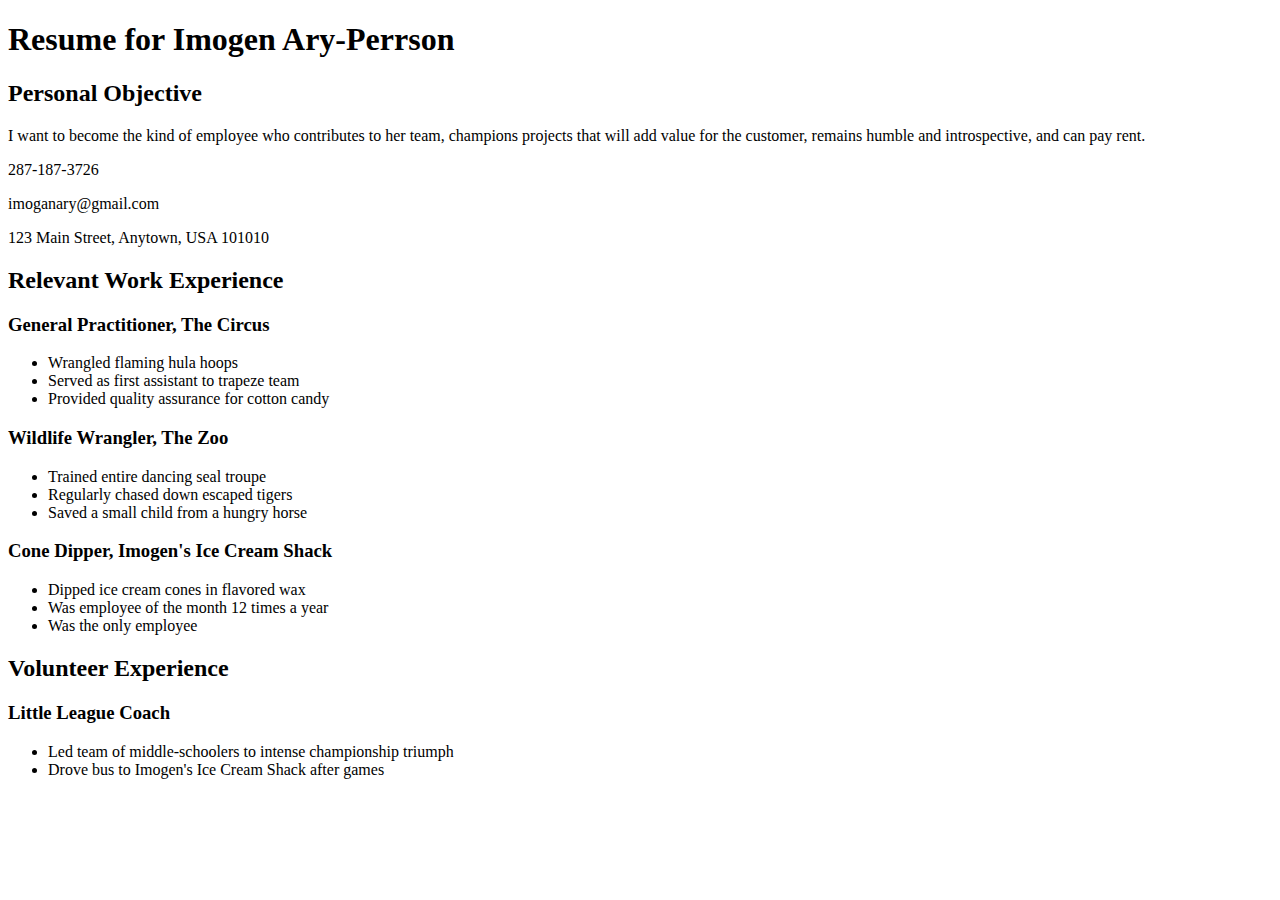
==== css/css-demo/index.html @ 19f9d176 "Changed the style and border of the resume for 3.2 pairing" ====
<!DOCTYPE html>
<html>
<head>
  <title>Resume</title>
  <link rel="stylesheet" href="styles/elegant-styles.css" type="text/css">
  <link rel="stylesheet" href="styles/fixed-contact.css" typer="text/css">
    <link rel="stylesheet" href="practice.css" typer="text/css">
  <!-- We're using Google Fonts, which you can also do on your sites, but you don't need to know how for any assessments in this unit. -->
  <link href='https://fonts.googleapis.com/css?family=Dancing+Script' rel='stylesheet' type='text/css'>
  
</head>
<body>
  <h1 id="resume-title">Resume for Imogen Ary-Perrson</h1>
  <section id="personal-objective">
    <h2>Personal Objective</h2>
    <p>I want to become the kind of employee who contributes to her team, champions projects that will add value for the customer, remains humble and introspective, and can pay rent.</p>
  </section>
  <section id="contact-info">
    <p>287-187-3726</p>
    <p>imoganary@gmail.com</p>
    <p>123 Main Street, Anytown, USA 101010</p>
  </section>

  <section id="work-experience">
    <h2 class="experience-category">Relevant Work Experience</h2>
    <section class="job">
      <h3>General Practitioner, The Circus</h3>
      <ul class="list">
        <li>Wrangled flaming hula hoops</li>
        <li>Served as first assistant to trapeze team</li>
        <li class="featured">Provided quality assurance for cotton candy</li>
      </ul>
    </section>
    <section class="job">
      <h3>Wildlife Wrangler, The Zoo</h3>
      <ul class="list">
        <li>Trained entire dancing seal troupe</li>
        <li>Regularly chased down escaped tigers</li>
        <li class="featured">Saved a small child from a hungry horse</li>
      </ul>
    </section>
    <section class="job">
      <h3>Cone Dipper, Imogen's Ice Cream Shack</h3>
      <ul class="list">
        <li>Dipped ice cream cones in flavored wax</li>
        <li class="featured">Was employee of the month 12 times a year</li>
        <li>Was the only employee</li>
      </ul>
    </section>
  </section>

  <section id="volunteer-experience">
    <h2 class="experience-category">Volunteer Experience</h1>
    <section class="volunteer-gig">
      <h3>Little League Coach</h3>
      <ul class="list">
        <li>Led team of middle-schoolers to intense championship triumph</li>
        <li>Drove bus to Imogen's Ice Cream Shack after games</li>
      </ul>
    </section>
  </section>
</body>
</html>
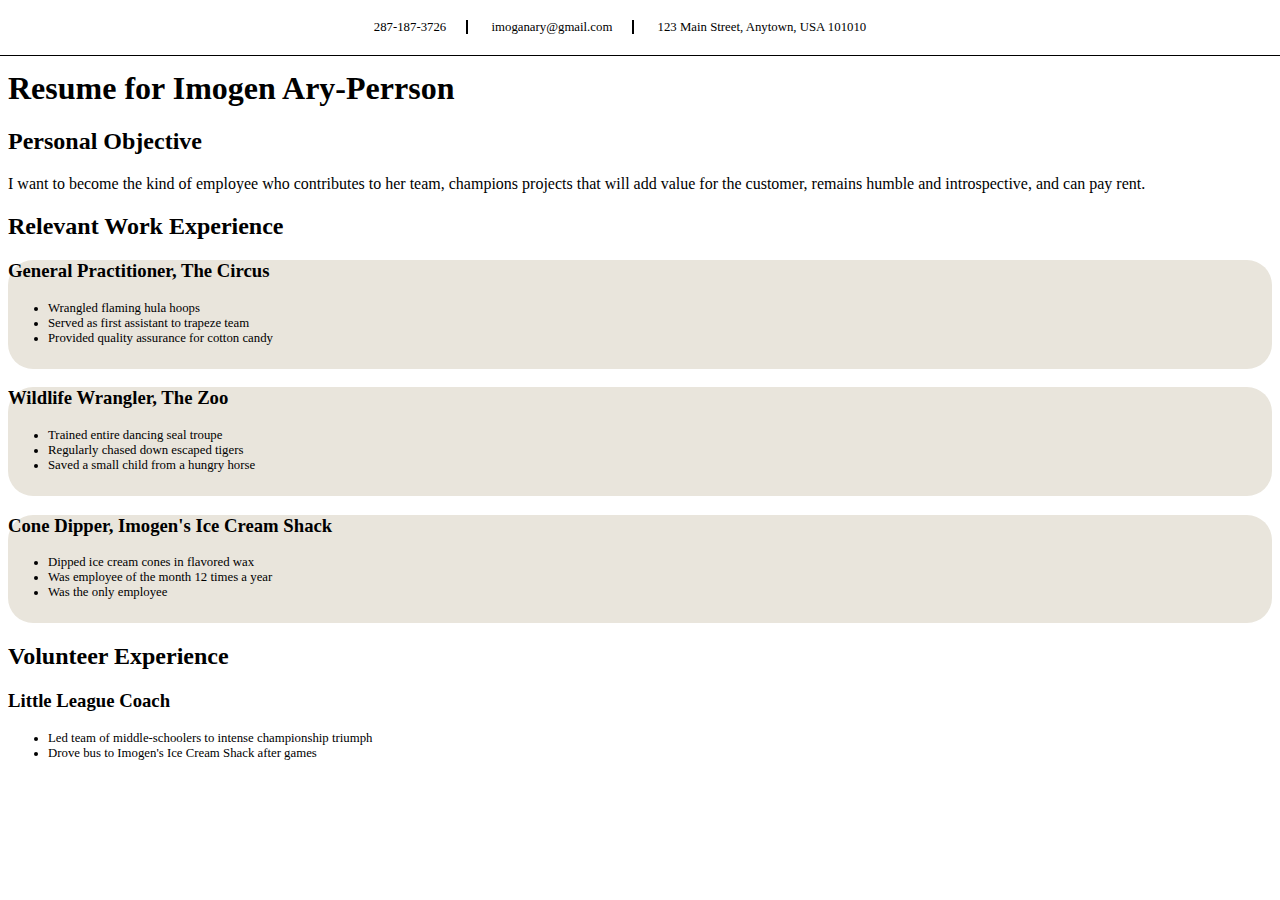
==== commit ee0c7b5b: "Added code examples and also cleaned up some of the code in the index and fixed-contact files." ====
--- a/css/css-demo/index.html
+++ b/css/css-demo/index.html
@@ -3,8 +3,8 @@
 <head>
   <title>Resume</title>
   <link rel="stylesheet" href="styles/elegant-styles.css" type="text/css">
-  <link rel="stylesheet" href="styles/fixed-contact.css" typer="text/css">
-    <link rel="stylesheet" href="practice.css" typer="text/css">
+  <link rel="stylesheet" href="styles/fixed-contact.css" type="text/css">
+  <link rel="stylesheet" href="practice.css" type="text/css">
   <!-- We're using Google Fonts, which you can also do on your sites, but you don't need to know how for any assessments in this unit. -->
   <link href='https://fonts.googleapis.com/css?family=Dancing+Script' rel='stylesheet' type='text/css'>
   
@@ -21,7 +21,7 @@
     <p>123 Main Street, Anytown, USA 101010</p>
   </section>
 
-  <section id="work-experience">
+  <section>
     <h2 class="experience-category">Relevant Work Experience</h2>
     <section class="job">
       <h3>General Practitioner, The Circus</h3>
--- a/css/css-demo/styles/fixed-contact.css
+++ b/css/css-demo/styles/fixed-contact.css
@@ -0,0 +1,30 @@
+section#contact-info {
+  position: fixed;
+  top: 0px;
+  right: 0px;
+  text-align: center;
+  width: 100%;
+  background-color: white;
+  border-bottom: 1px solid black;
+  padding: 20px;
+  font-size: .8em
+}
+
+h1#resume-title {
+  margin-top: 70px;
+}
+
+section#contact-info p {
+  display: inline;
+  padding-right: 20px;
+  padding-left: 20px;
+  border-right: 2px solid black;
+}
+
+/* We use the last-of-type selector
+to avoid the appearance of an extra
+border. */
+
+section#contact-info p:last-of-type {
+  border-right: none;
+}--- a/css/css-demo/practice.css
+++ b/css/css-demo/practice.css
@@ -0,0 +1,19 @@
+.job {
+  background-color: #e9e5dc;
+  border-radius: 25px;
+  padding-bottom: 10px;
+}
+
+.list {
+  font-size: .8em;
+}
+
+
+#3.2 examples
+#3.2 pseudoselector
+.htmlelement:hover {
+  color: #00ff99;
+}
+
+#3.2 child
+ul li {font-size: 10%;}